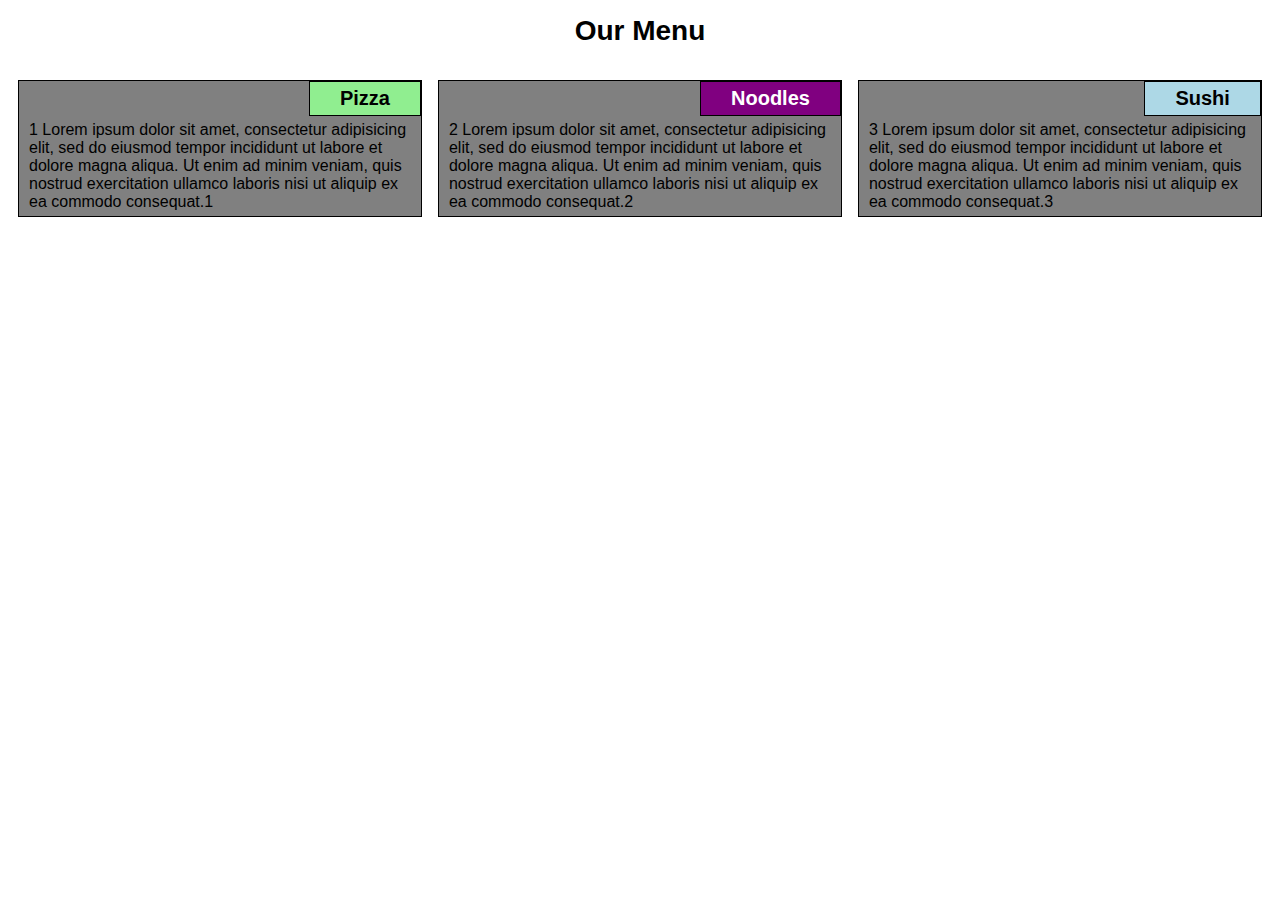
==== module2-solution/index.html @ 8b2b4055 "Add files via upload" ====
<!DOCTYPE html>
<html>
<head>
	<meta charset="utf-8">
	<meta name="viewport" content="width=device-width, initial-scale=1">

	<title>Assignment Solution for Module 2</title>
	<link rel="stylesheet" href="css/style.css">
</head>
<body>
	<h1>Our Menu</h1>
	<div class="row">
		<div class="col-lg-4 col-md-6 col-sm-12">
			<div>
				<p>1 Lorem ipsum dolor sit amet, consectetur adipisicing elit, sed do eiusmod tempor incididunt ut labore et dolore magna aliqua. Ut enim ad minim veniam, quis nostrud exercitation ullamco laboris nisi ut aliquip ex ea commodo consequat.1</p>
			    <h2 id="pizza">Pizza</h2>
			</div>

		</div>

		<div class="col-lg-4 col-md-6 col-sm-12">
			<div>
				<p>2 Lorem ipsum dolor sit amet, consectetur adipisicing elit, sed do eiusmod tempor incididunt ut labore et dolore magna aliqua. Ut enim ad minim veniam, quis nostrud exercitation ullamco laboris nisi ut aliquip ex ea commodo consequat.2</p>
				<h2 id="noodles">Noodles</h2>
			</div>

		</div>

		<div class="col-lg-4 col-md-6 col-sm-12">
			<div>
				<p>3 Lorem ipsum dolor sit amet, consectetur adipisicing elit, sed do eiusmod tempor incididunt ut labore et dolore magna aliqua. Ut enim ad minim veniam, quis nostrud exercitation ullamco laboris nisi ut aliquip ex ea commodo consequat.3</p>
			    <h2 id="sushi">Sushi</h2>
			</div>
		</div>

</div>


</body>
</html>
---- module2-solution/css/style.css ----
/* The browser should display a desktop version of the site when 
the width of the browser window is 992px and above. 
Tablet view should appear only if the width of the 
browser window is between 768px and 991px, inclusively. 
Mobile view should appear only if the width of 
the browser is equal to or less than 767px. */

* {
  box-sizing: border-box;
  margin: 0;
  padding: 0;

}

body {
  font-family: Helvetica, sans-serif;
}


h1 {
	text-align: center;
	font-size: 1.75em;
	margin: 15px;
}

/* Simple Responsive Framework. */
.row {
  width: 100%;
  padding: 10px;

}

div > div > div {
  position: relative;
  border: 1px solid black;
  background-color: gray;
  margin: 0.5em;

}

p {
  padding-right: 10px;
  padding-left: 10px;
  padding-bottom: 5px;
  padding-top: 1.25em; 
  margin-top: 20px; 
}

h2 {
  position: absolute;
  top: 0;
  right: 0;
  border: 1px solid black;
  padding: 5px 30px 5px 30px;
  font-size: 1.25em;
}

#pizza {
  background-color: lightgreen;
}
#noodles {
  background-color: purple;
  color: white;
}
#sushi {
  background-color: lightblue;
}


/********** Large devices only **********/
@media (min-width: 992px) {
  .col-lg-1, .col-lg-2, .col-lg-3, .col-lg-4, .col-lg-5, .col-lg-6, .col-lg-7, .col-lg-8, .col-lg-9, .col-lg-10, .col-lg-11, .col-lg-12 {
    float: left;
  }
  .col-lg-1 {
    width: 8.33%;
  }
  .col-lg-2 {
    width: 16.66%;
  }
  .col-lg-3 {
    width: 25%;
  }
  .col-lg-4 {
    width: 33.33%;
  }
  .col-lg-5 {
    width: 41.66%;
  }
  .col-lg-6 {
    width: 50%;
  }
  .col-lg-7 {
    width: 58.33%;
  }
  .col-lg-8 {
    width: 66.66%;
  }
  .col-lg-9 {
    width: 74.99%;
  }
  .col-lg-10 {
    width: 83.33%;
  }
  .col-lg-11 {
    width: 91.66%;
  }
  .col-lg-12 {
    width: 100%;
  }
}

/********** Medium devices only **********/
@media (min-width: 768px) and (max-width: 991px) {
  .col-md-1, .col-md-2, .col-md-3, .col-md-4, .col-md-5, .col-md-6, .col-md-7, .col-md-8, .col-md-9, .col-md-10, .col-md-11, .col-md-12 {
    float: left;
  }

  .col-md-1 {
    width: 8.33%;
  }
  .col-md-2 {
    width: 16.66%;
  }
  .col-md-3 {
    width: 25%;
  }
  .col-md-4 {
    width: 33.33%;
  }
  .col-md-5 {
    width: 41.66%;
  }
  .col-md-6 {
    width: 50%;
  }
  .col-md-7 {
    width: 58.33%;
  }
  .col-md-8 {
    width: 66.66%;
  }
  .col-md-9 {
    width: 74.99%;
  }
  .col-md-10 {
    width: 83.33%;
  }
  .col-md-11 {
    width: 91.66%;
  }
  .col-md-12 {
    width: 100%;
  }

  /* 3rd section in the second row taking up the entire row by itself */
  .col-md-6 + .col-md-6 + .col-md-6 {
    width: 100%;
  }
}

/********** Small devices only **********/
@media (max-width: 767px) {
  .col-sm-1, .col-sm-2, .col-sm-3, .col-sm-4, .col-sm-5, .col-sm-6, .col-sm-7, .col-sm-8, .col-sm-9, .col-sm-10, .col-sm-11, .col-sm-12 {
    float: left;
  }
  .col-sm-1 {
    width: 8.33%;
  }
  .col-sm-2 {
    width: 16.66%;
  }
  .col-sm-3 {
    width: 25%;
  }
  .col-sm-4 {
    width: 33.33%;
  }
  .col-sm-5 {
    width: 41.66%;
  }
  .col-sm-6 {
    width: 50%;
  }
  .col-sm-7 {
    width: 58.33%;
  }
  .col-sm-8 {
    width: 66.66%;
  }
  .col-sm-9 {
    width: 74.99%;
  }
  .col-sm-10 {
    width: 83.33%;
  }
  .col-sm-11 {
    width: 91.66%;
  }
  .col-sm-12 {
    width: 100%;
  }
  }

}
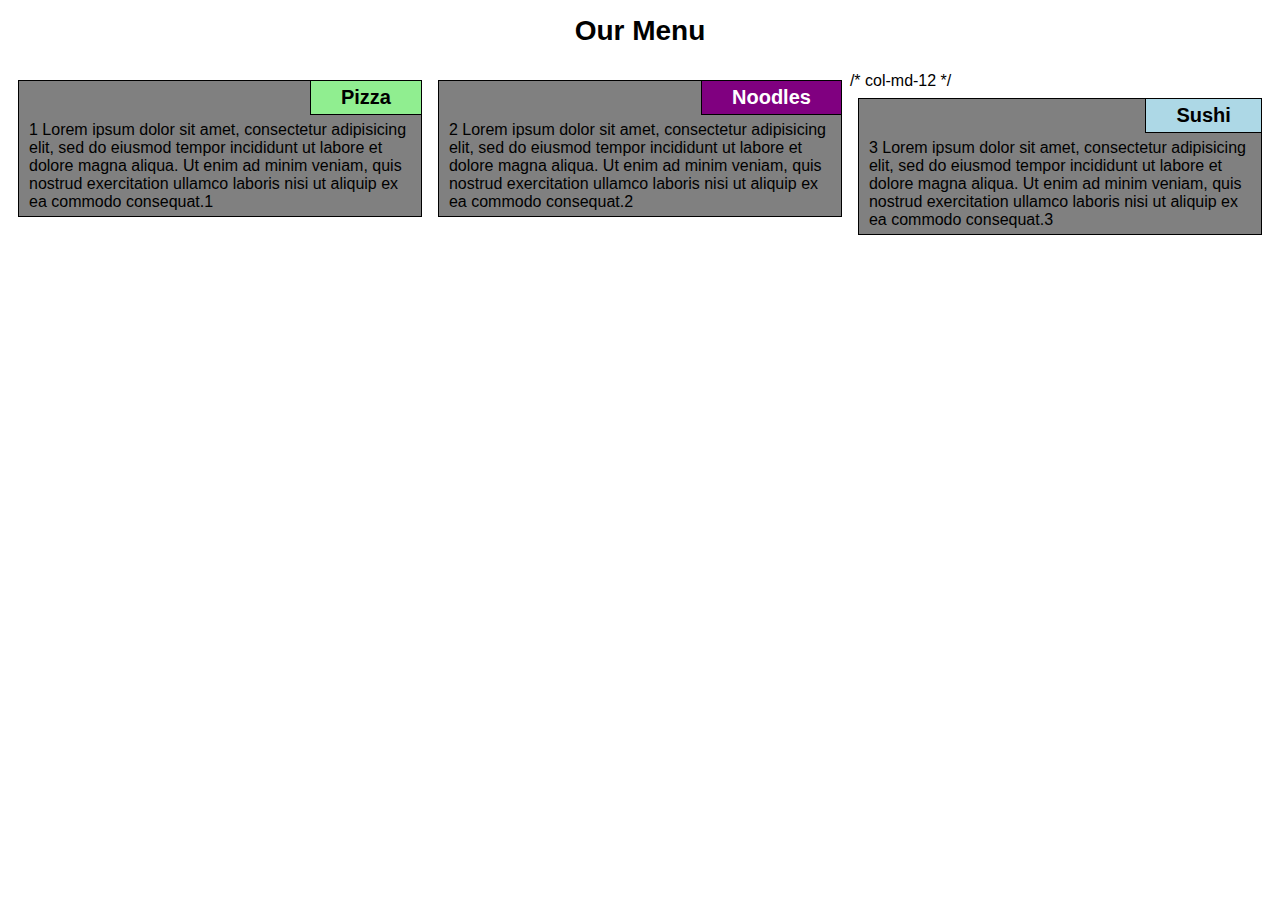
==== commit eeb16543: "Update index.html" ====
--- a/module2-solution/index.html
+++ b/module2-solution/index.html
@@ -26,7 +26,7 @@
 
 		</div>
 
-		<div class="col-lg-4 col-md-6 col-sm-12">
+		<div class="col-lg-4 col-md-6 col-sm-12"> /* col-md-12 */
 			<div>
 				<p>3 Lorem ipsum dolor sit amet, consectetur adipisicing elit, sed do eiusmod tempor incididunt ut labore et dolore magna aliqua. Ut enim ad minim veniam, quis nostrud exercitation ullamco laboris nisi ut aliquip ex ea commodo consequat.3</p>
 			    <h2 id="sushi">Sushi</h2>
@@ -37,4 +37,4 @@
 
 
 </body>
-</html>+</html>
--- a/module2-solution/css/style.css
+++ b/module2-solution/css/style.css
@@ -30,20 +30,29 @@
 
 }
 
+/*div > div > {
+  position: relative;
+}*/
+
+
 div > div > div {
   position: relative;
+  /*border: 1px solid black;
+  background-color: gray;*/
+  margin: 0.5em;
+
+}
+
+
+/* 背景色和框在p这块 才能和平级的h2重合 */
+p {
   border: 1px solid black;
   background-color: gray;
-  margin: 0.5em;
-
-}
-
-p {
   padding-right: 10px;
   padding-left: 10px;
   padding-bottom: 5px;
-  padding-top: 1.25em; 
-  margin-top: 20px; 
+  padding-top: 2.5em; 
+  /*margin-top: 20px;*/ 
 }
 
 h2 {
@@ -200,6 +209,5 @@
   .col-sm-12 {
     width: 100%;
   }
-  }
-
-}+
+}
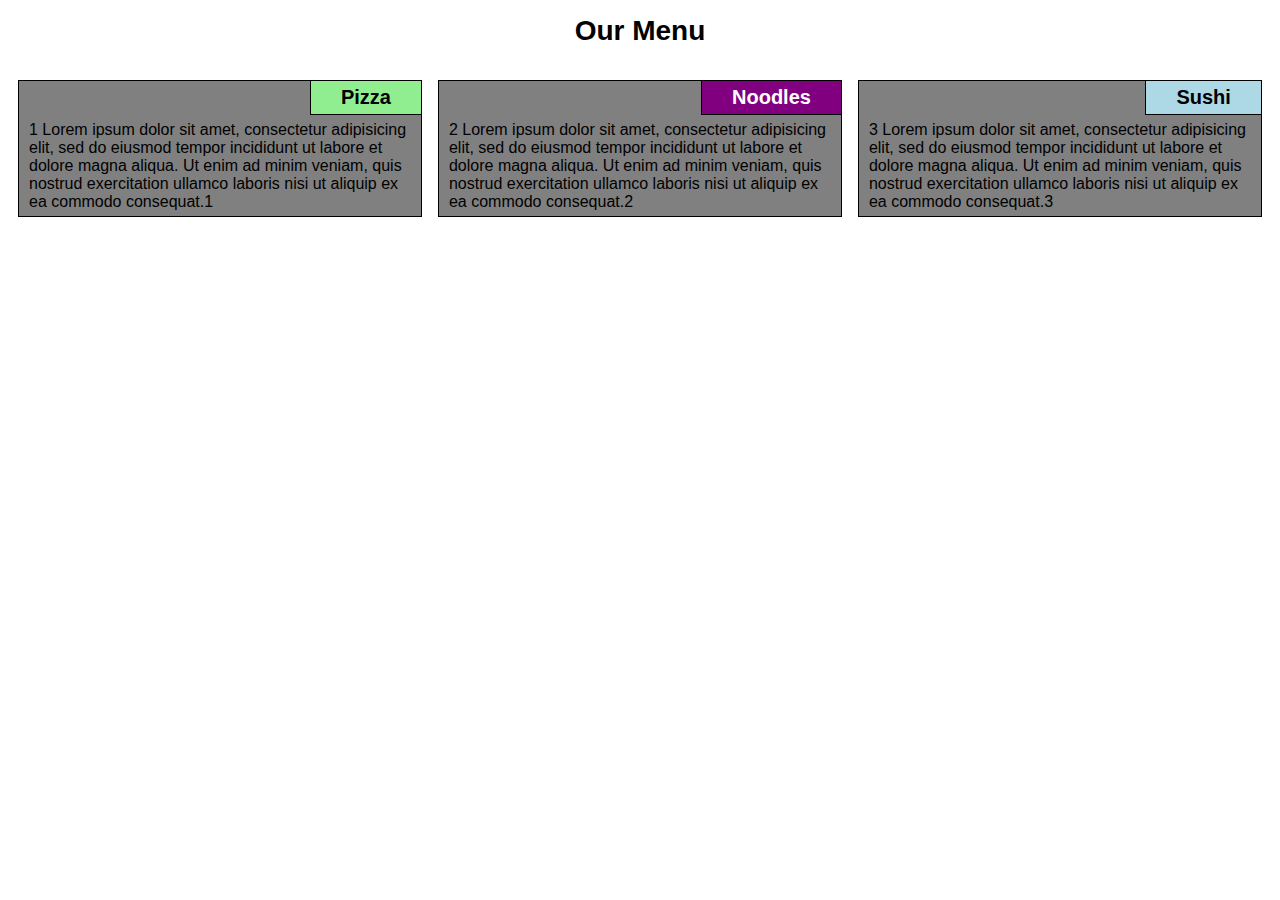
==== commit 28d0918c: "Update index.html" ====
--- a/module2-solution/index.html
+++ b/module2-solution/index.html
@@ -26,7 +26,7 @@
 
 		</div>
 
-		<div class="col-lg-4 col-md-6 col-sm-12"> /* col-md-12 */
+		<div class="col-lg-4 col-md-6 col-sm-12"> <!-- col-md-12 -->
 			<div>
 				<p>3 Lorem ipsum dolor sit amet, consectetur adipisicing elit, sed do eiusmod tempor incididunt ut labore et dolore magna aliqua. Ut enim ad minim veniam, quis nostrud exercitation ullamco laboris nisi ut aliquip ex ea commodo consequat.3</p>
 			    <h2 id="sushi">Sushi</h2>
